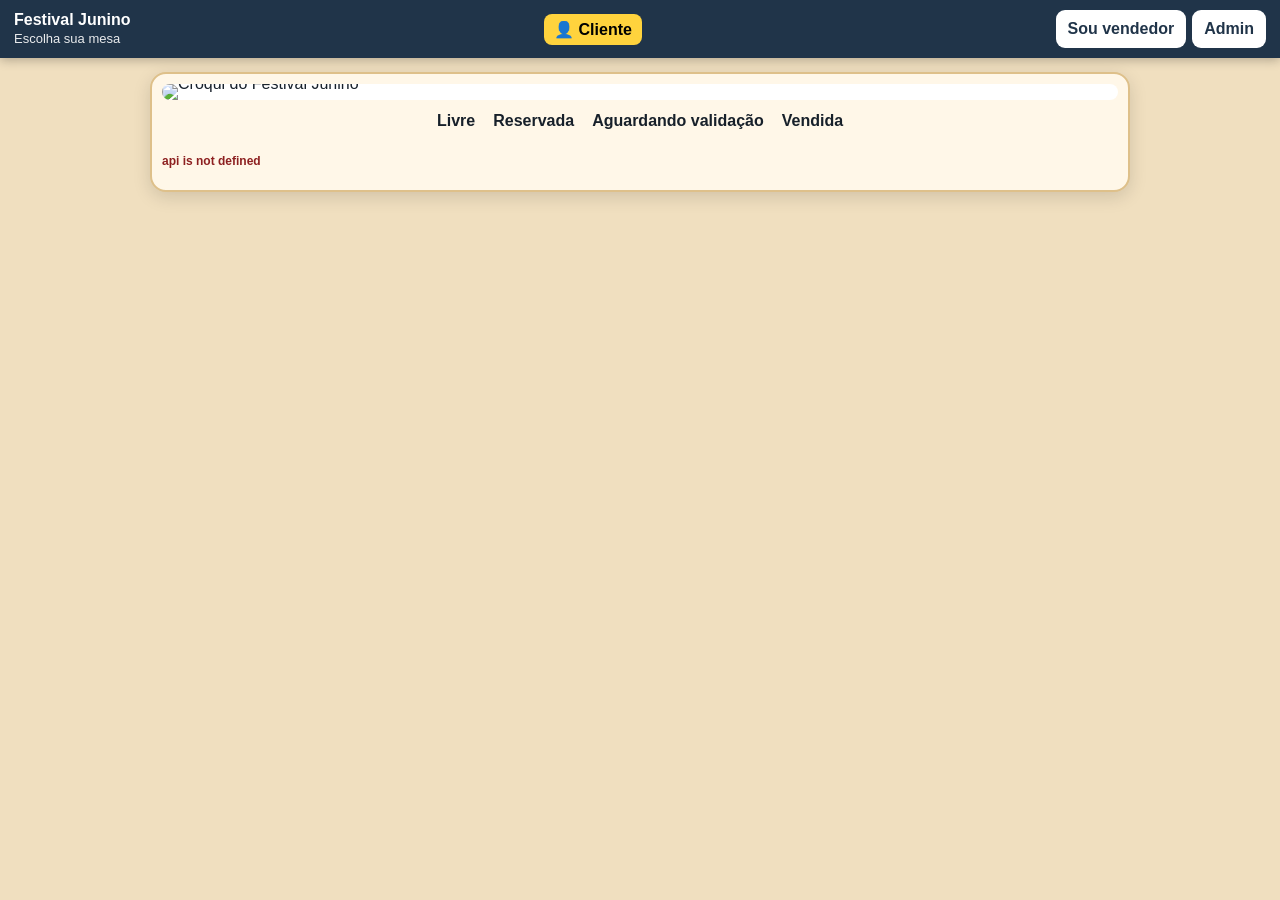
==== index.html @ 25671c70 "Add files via upload" ====
<!doctype html>
<html lang="pt-BR">
<head>
  <meta charset="utf-8" />
  <meta name="viewport" content="width=device-width, initial-scale=1" />
  <title>Festival Junino - Mesas</title>
  <link rel="stylesheet" href="style.css" />
</head>
<body>
  <div class="topbar">
    <div class="brand"><strong>Festival Junino</strong><span>Escolha sua mesa</span></div>
    <div id="modoAviso" class="modo-aviso">👤 Cliente</div>
    <div class="actions"><a class="btn-link" href="vendedor.html">Sou vendedor</a><a class="btn-link" href="admin.html">Admin</a></div>
  </div>

  <main class="app full">
    <section class="mapa-card">
      <div class="mapa-wrap">
        <img src="assets/croqui.png" alt="Croqui do Festival Junino" id="croquiImg" />
        <div id="overlayMesas"></div>
        <div id="overlayInfo">
          <div id="txtValor" class="info-img valor"></div>
          <div id="txtData" class="info-img data"></div>
          <div id="txtHorario" class="info-img horario"></div>
          <div id="txtLocal" class="info-img local"></div>
          <div id="txtAtualizacao" class="info-img atualizacao"></div>
          <div id="txtVendedores" class="vendedores-img"></div>
        </div>
      </div>
      <div class="legenda">
        <span><i class="dot livre"></i> Livre</span>
        <span><i class="dot reservada"></i> Reservada</span>
        <span><i class="dot pendente"></i> Aguardando validação</span>
        <span><i class="dot vendida"></i> Vendida</span>
      </div>
      <p id="clienteAviso" class="aviso"></p>
    </section>
  </main>

  <dialog id="modalMesa">
    <form method="dialog" class="modal">
      <h2 id="tituloMesa">Mesa</h2>
      <label>Nome do comprador<input id="mesaComprador" placeholder="Nome completo" /></label>
      <label>Número de telefone<input id="mesaContato" placeholder="DDD + número" /></label>
      <label>Vendedor responsável<select id="mesaVendedor"></select></label>
      <label>Pagamento<select id="mesaPagamento"><option value="">Selecione</option><option value="Pix">Pix</option><option value="Transferência">Transferência</option></select></label>
      <label>Comprovante de pagamento<input id="mesaComprovante" type="file" accept="image/*,.pdf" /></label>
      <p id="nomeComprovante" class="hint"></p>
      <div id="tempoReserva" class="tempo-reserva"></div>
      <div id="msgVendedorBox" class="msg-vendedor-box"></div>
      <div class="modal-actions"><button id="salvarMesa" value="cancel" class="primary">Enviar compra</button><button id="cancelarMesa" value="cancel">Cancelar</button></div>
      <p id="avisoMesa" class="aviso"></p>
    </form>
  </dialog>

  <script src="config.js"></script>
  <script src="api.js"></script>
  <script src="common.js"></script>
  <script src="cliente.js"></script>
</body>
</html>
---- style.css ----
:root { --livre:#25c05a; --reservada:#ffd33d; --vendida:#e5352f; --pendente:#ff9f1c; --dark:#203449; --paper:#fff7e8; --line:#dec08a; --muted:#5d4c36; }

* { box-sizing: border-box; }

body { margin:0; font-family:Arial, Helvetica, sans-serif; background:#f0dfbf; color:#17202a; }

.topbar {
  position:sticky;
  top:0;
  z-index:50;
  background:var(--dark);
  color:#fff;
  display:flex;
  justify-content:space-between;
  gap:12px;
  align-items:center;
  padding:10px 14px;
  box-shadow:0 2px 10px #0004;
}

.brand strong { display:block; }
.brand span { font-size:13px; opacity:.9; }

.actions { display:flex; gap:6px; flex-wrap:wrap; align-items:center; }

button, .btn-link {
  border:0;
  border-radius:9px;
  padding:10px 12px;
  font-weight:800;
  cursor:pointer;
  background:#fff;
  color:var(--dark);
  text-decoration:none;
  display:inline-flex;
  align-items:center;
  justify-content:center;
  gap:6px;
}

button.primary { background:#1d7d43; color:white; }
button.danger { background:#8d2020; color:white; }

button:disabled { opacity:.55; cursor:not-allowed; }

.modo-aviso {
  background:#ffd33d;
  color:#000;
  padding:6px 10px;
  border-radius:8px;
  font-weight:900;
}

.app {
  display:grid;
  grid-template-columns:minmax(320px, 900px) 340px;
  gap:16px;
  max-width:1280px;
  margin:0 auto;
  padding:14px;
}

.app.full {
  grid-template-columns:minmax(320px, 980px);
  justify-content:center;
}

.mapa-card, .box {
  background:var(--paper);
  border:2px solid var(--line);
  border-radius:16px;
  box-shadow:0 5px 18px #0002;
}

.mapa-card { padding:10px; }

.mapa-wrap {
  position:relative;
  width:100%;
  line-height:0;
  overflow:hidden;
  border-radius:12px;
  background:#fff;
}

#croquiImg { width:100%; display:block; }

/* 🔥 AQUI ESTÁ A CHAVE */
#overlayMesas {
  position:absolute;
  inset:0;
  z-index:4;
}

#overlayInfo {
  position:absolute;
  inset:0;
  z-index:6; /* acima das mesas */
  pointer-events:none;
}

.info-img {
  position:absolute;
  font-weight:900;
  color:var(--dark);
  font-size:clamp(10px, 1.45vw, 18px);
  text-shadow:1px 1px 2px #fff;
}

.info-img.valor { top:33.6%; left:78%; }
.info-img.data { top:39.2%; left:78%; }
.info-img.horario { top:45.3%; left:78%; }
.info-img.local { top:51%; left:78%; }
.info-img.atualizacao { top:67.8%; left:75.8%; font-size:clamp(8px,1vw,12px); }

/* MESAS */
.mesa-btn {
  position:absolute;
  width:4.8%;
  aspect-ratio:1;
  border-radius:50%;
  border:3px solid white;
  transform:translate(-50%, -50%);
  display:flex;
  align-items:center;
  justify-content:center;
  font-size:clamp(8px, 1.5vw, 14px);
  font-weight:900;
  box-shadow:0 2px 8px #0007;
  cursor:pointer;
  color:white;
}

.mesa-btn.livre { background:var(--livre); }
.mesa-btn.reservada { background:var(--reservada); color:#222; }
.mesa-btn.vendida { background:var(--vendida); }
.mesa-btn.pendente { background:var(--pendente); }

.legenda {
  display:flex;
  justify-content:center;
  gap:18px;
  flex-wrap:wrap;
  padding:12px;
  font-weight:800;
}

/* 🔥 VENDEDORES FUNCIONANDO */
.vendedores-img {
  position:absolute;
  top:76%;
  left:73%;
  width:22%;
  z-index:7; /* acima de tudo */
  display:flex;
  flex-direction:column;
  gap:5px;
  pointer-events:none;
}

.vendedores-img a {
  display:flex;
  align-items:center;
  justify-content:center;
  background:#25D366;
  border-radius:999px;
  padding:6px 10px;
  min-height:30px;
  color:white;
  font-weight:700;
  font-size:clamp(9px, 1vw, 13px);
  text-decoration:none;
  text-align:center;
  box-shadow:0 2px 6px rgba(0,0,0,.3);

  pointer-events:auto;
  cursor:pointer;
}

.vendedores-img a:hover {
  background:#1ebe5d;
  transform:scale(1.03);
}

/* RESPONSIVO */
@media (max-width:600px) {
  .vendedores-img {
    top:75%;
    left:71%;
    width:25%;
  }

  .vendedores-img a {
    padding:5px;
    min-height:24px;
  }
}

/* CORREÇÃO DO PAINEL ADMIN */
.painel {
  display: flex;
  flex-direction: column;
  gap: 14px;
}

.box {
  padding: 14px;
}

.box h2,
.box h3 {
  color: var(--dark);
  margin: 0 0 12px;
}

.admin-tools button {
  width: 100%;
  margin-bottom: 6px;
}

.destaque {
  border: 2px solid var(--dark);
  background: #fffdf5;
}

label {
  font-weight: 800;
  display: block;
  margin: 10px 0 6px;
}

input,
select,
textarea {
  width: 100%;
  padding: 10px;
  border: 1px solid #b99d70;
  border-radius: 8px;
  font-size: 15px;
  background: white;
}

.check-admin {
  display: flex;
  gap: 8px;
  align-items: center;
  background: #fff;
  border: 1px dashed #b99d70;
  border-radius: 8px;
  padding: 8px;
}

.check-admin input {
  width: auto;
}

.linha-add {
  display: grid;
  grid-template-columns: 1fr 1fr 80px 45px;
  gap: 6px;
  align-items: end;
}

.vendedor,
.registro {
  display: grid;
  grid-template-columns: 1fr auto auto;
  gap: 6px;
  align-items: center;
  border-bottom: 1px dashed #c7a778;
  padding: 8px 0;
}

.resumo-linha {
  display: flex;
  justify-content: space-between;
  border-bottom: 1px dashed #c7a778;
  padding: 6px 0;
}

.hint,
.aviso {
  font-size: 12px;
  color: var(--muted);
}

.aviso {
  color: #8d2020;
  font-weight: 800;
}
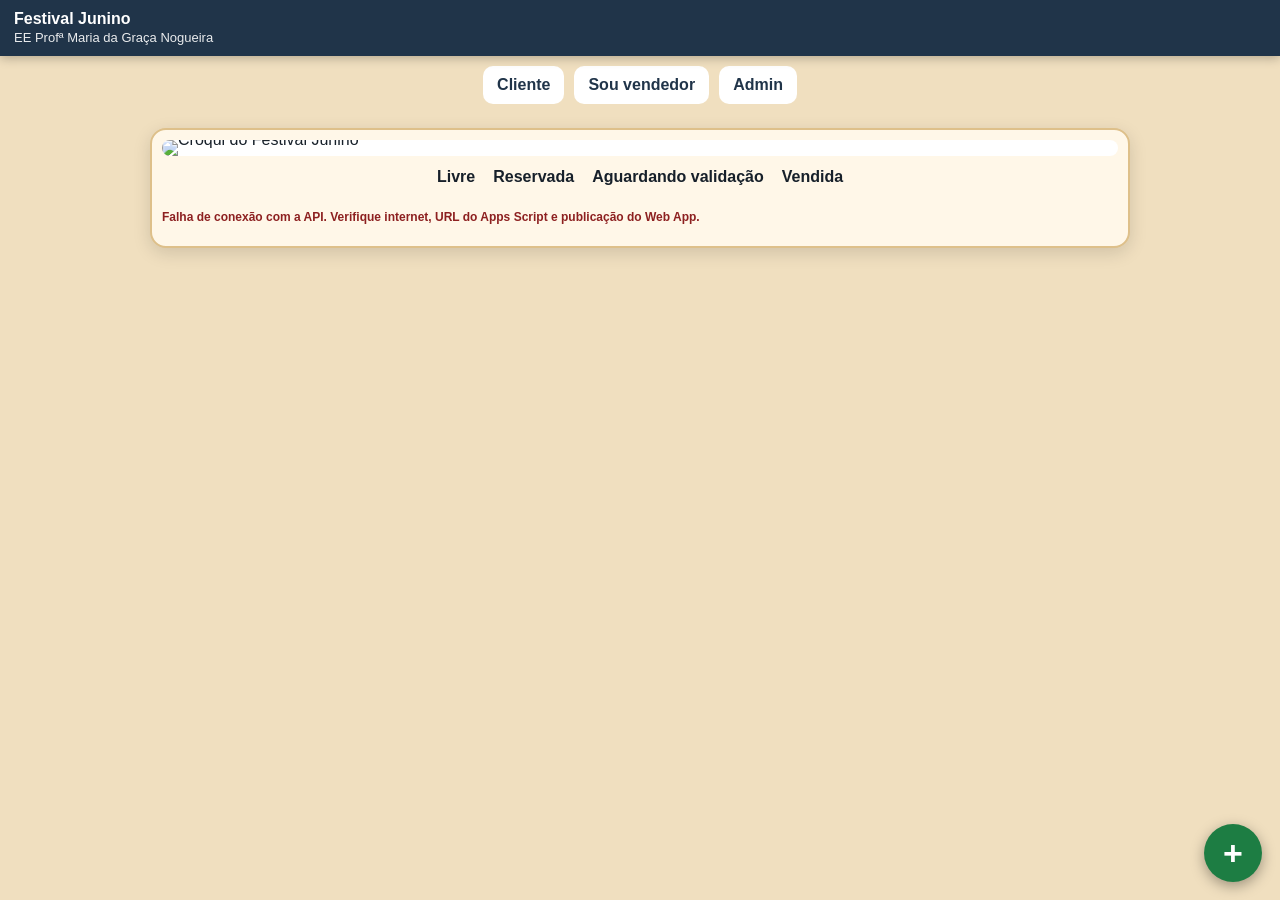
==== commit 2a36efec: "Add files via upload" ====
--- a/index.html
+++ b/index.html
@@ -7,11 +7,18 @@
   <link rel="stylesheet" href="style.css" />
 </head>
 <body>
-  <div class="topbar">
-    <div class="brand"><strong>Festival Junino</strong><span>Escolha sua mesa</span></div>
-    <div id="modoAviso" class="modo-aviso">👤 Cliente</div>
-    <div class="actions"><a class="btn-link" href="vendedor.html">Sou vendedor</a><a class="btn-link" href="admin.html">Admin</a></div>
+<div class="topbar">
+  <div class="brand">
+    <strong>Festival Junino</strong>
+    <span>EE Profª Maria da Graça Nogueira</span>
   </div>
+</div>
+
+<div class="menu-acesso">
+  <a class="btn-link primary" href="index.html">Cliente</a>
+  <a class="btn-link" href="vendedor.html">Sou vendedor</a>
+  <a class="btn-link" href="admin.html">Admin</a>
+</div>
 
   <main class="app full">
     <section class="mapa-card">
@@ -57,5 +64,17 @@
   <script src="api.js"></script>
   <script src="common.js"></script>
   <script src="cliente.js"></script>
+
+<div class="fab-menu">
+
+  <button id="fabBtn" class="fab-main">+</button>
+
+  <div id="fabOptions" class="fab-options">
+    <a href="index.html">👤 Cliente</a>
+    <a href="vendedor.html">🧑‍💼 Vendedor</a>
+    <a href="admin.html">🔐 Admin</a>
+  </div>
+
+</div>
 </body>
 </html>
--- a/style.css
+++ b/style.css
@@ -184,16 +184,64 @@
 
 /* RESPONSIVO */
 @media (max-width:600px) {
+
+  /* TOPO */
+  .topbar {
+    flex-direction: column;
+    align-items: stretch;
+    gap: 8px;
+    padding: 10px;
+  }
+
+  .brand {
+    text-align: center;
+  }
+
+  .actions {
+    width: 100%;
+    display: grid;
+    grid-template-columns: 1fr 1fr;
+    gap: 6px;
+  }
+
+  .actions a,
+  .actions button {
+    width: 100%;
+    font-size: 14px;
+    padding: 8px;
+  }
+
+  .modo-aviso {
+    text-align: center;
+    width: 100%;
+  }
+
+  /* MAPA */
+  .app {
+    padding: 6px;
+  }
+
+  .mesa-btn {
+    width: 6%;
+    border-width: 2px;
+  }
+
+  .info-img {
+    font-size: clamp(8px, 1.8vw, 12px);
+  }
+
+  /* VENDEDORES */
   .vendedores-img {
-    top:75%;
-    left:71%;
-    width:25%;
+    top: 75%;
+    left: 70%;
+    width: 28%;
   }
 
   .vendedores-img a {
-    padding:5px;
-    min-height:24px;
-  }
+    font-size: 10px;
+    padding: 6px;
+  }
+
 }
 
 /* CORREÇÃO DO PAINEL ADMIN */
@@ -287,4 +335,121 @@
 .aviso {
   color: #8d2020;
   font-weight: 800;
+}
+
+.hidden {
+  display: none !important;
+}
+
+/* MENU NOVO */
+.menu-acesso {
+  display: flex;
+  justify-content: center;
+  gap: 10px;
+  padding: 10px;
+  background: #f0dfbf;
+}
+
+.menu-acesso a {
+  padding: 10px 14px;
+  border-radius: 10px;
+  font-weight: 800;
+}
+
+/* MOBILE */
+@media (max-width:600px) {
+  .menu-acesso {
+    flex-direction: column;
+    align-items: stretch;
+    padding: 8px;
+  }
+
+  .menu-acesso a {
+    width: 100%;
+    text-align: center;
+  }
+}
+
+/* FAB MENU */
+.fab-menu {
+  position: fixed;
+  bottom: 20px;
+  right: 20px;
+  z-index: 100;
+}
+
+.fab-main {
+  width: 60px;
+  height: 60px;
+  border-radius: 50%;
+  background: #1d7d43;
+  color: white;
+  font-size: 28px;
+  border: none;
+  cursor: pointer;
+  box-shadow: 0 4px 12px rgba(0,0,0,0.4);
+}
+
+.fab-options {
+  display: none;
+  flex-direction: column;
+  gap: 8px;
+  margin-bottom: 10px;
+}
+
+.fab-options a {
+  background: white;
+  padding: 10px 12px;
+  border-radius: 10px;
+  text-decoration: none;
+  color: #203449;
+  font-weight: 800;
+  box-shadow: 0 2px 8px rgba(0,0,0,0.3);
+}
+
+.fab-options.show {
+  display: flex;
+}
+
+.fab-menu {
+  position: fixed;
+  right: 18px;
+  bottom: 18px;
+  z-index: 9999;
+  display: flex;
+  flex-direction: column;
+  align-items: flex-end;
+  gap: 10px;
+}
+
+.fab-main {
+  width: 58px;
+  height: 58px;
+  border-radius: 50%;
+  background: #1d7d43;
+  color: white;
+  font-size: 34px;
+  line-height: 1;
+  box-shadow: 0 4px 14px rgba(0,0,0,.35);
+}
+
+.fab-options {
+  display: none;
+  flex-direction: column;
+  gap: 8px;
+}
+
+.fab-options.show {
+  display: flex;
+}
+
+.fab-options a {
+  background: white;
+  color: #203449;
+  text-decoration: none;
+  font-weight: 900;
+  padding: 10px 14px;
+  border-radius: 12px;
+  box-shadow: 0 3px 10px rgba(0,0,0,.25);
+  white-space: nowrap;
 }
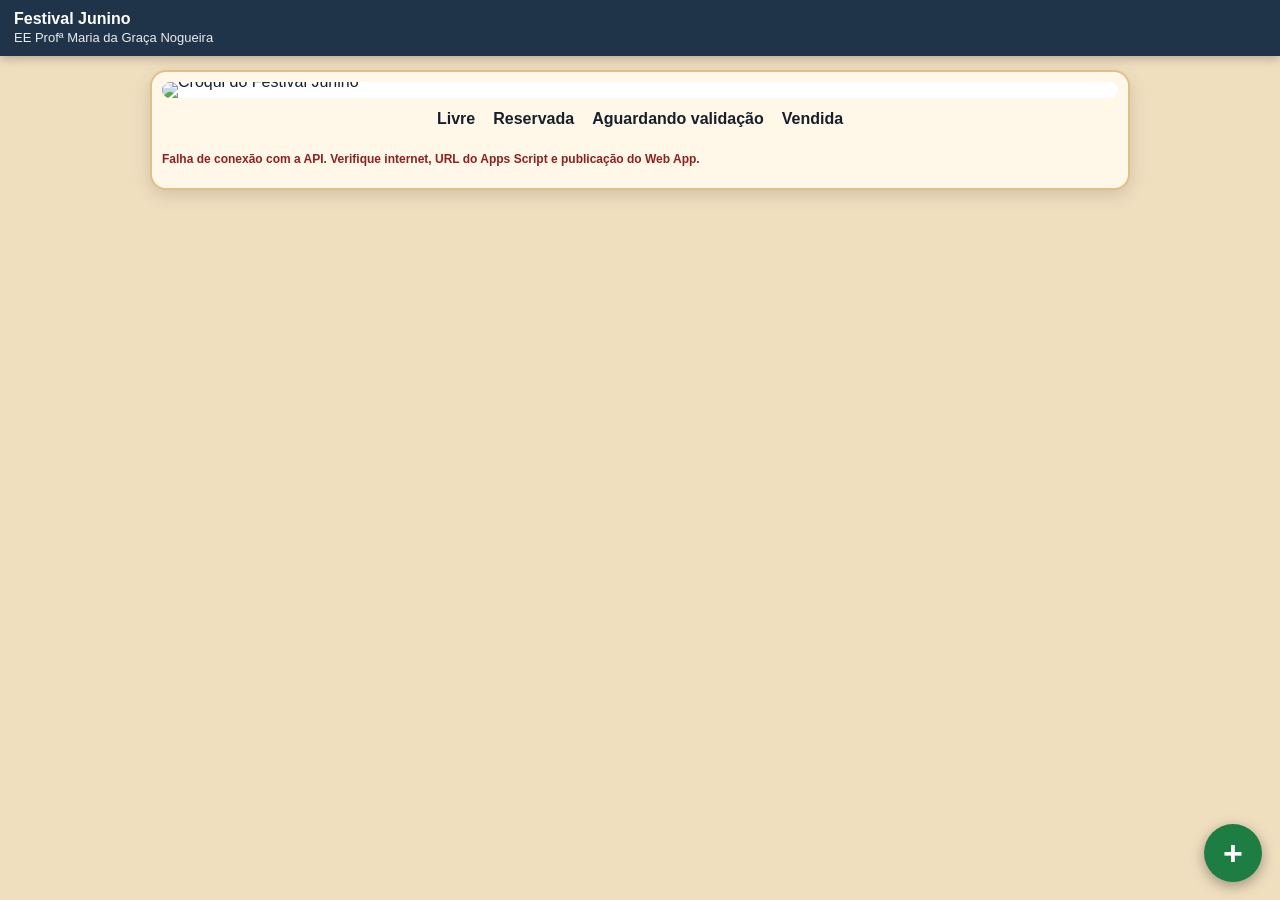
==== commit 1fc8d2c4: "Add files via upload" ====
--- a/index.html
+++ b/index.html
@@ -6,25 +6,22 @@
   <title>Festival Junino - Mesas</title>
   <link rel="stylesheet" href="style.css" />
 </head>
+
 <body>
-<div class="topbar">
-  <div class="brand">
-    <strong>Festival Junino</strong>
-    <span>EE Profª Maria da Graça Nogueira</span>
+  <div class="topbar">
+    <div class="brand">
+      <strong>Festival Junino</strong>
+      <span>EE Profª Maria da Graça Nogueira</span>
+    </div>
   </div>
-</div>
-
-<div class="menu-acesso">
-  <a class="btn-link primary" href="index.html">Cliente</a>
-  <a class="btn-link" href="vendedor.html">Sou vendedor</a>
-  <a class="btn-link" href="admin.html">Admin</a>
-</div>
 
   <main class="app full">
     <section class="mapa-card">
       <div class="mapa-wrap">
         <img src="assets/croqui.png" alt="Croqui do Festival Junino" id="croquiImg" />
+
         <div id="overlayMesas"></div>
+
         <div id="overlayInfo">
           <div id="txtValor" class="info-img valor"></div>
           <div id="txtData" class="info-img data"></div>
@@ -34,12 +31,14 @@
           <div id="txtVendedores" class="vendedores-img"></div>
         </div>
       </div>
+
       <div class="legenda">
         <span><i class="dot livre"></i> Livre</span>
         <span><i class="dot reservada"></i> Reservada</span>
         <span><i class="dot pendente"></i> Aguardando validação</span>
         <span><i class="dot vendida"></i> Vendida</span>
       </div>
+
       <p id="clienteAviso" class="aviso"></p>
     </section>
   </main>
@@ -47,34 +46,57 @@
   <dialog id="modalMesa">
     <form method="dialog" class="modal">
       <h2 id="tituloMesa">Mesa</h2>
-      <label>Nome do comprador<input id="mesaComprador" placeholder="Nome completo" /></label>
-      <label>Número de telefone<input id="mesaContato" placeholder="DDD + número" /></label>
-      <label>Vendedor responsável<select id="mesaVendedor"></select></label>
-      <label>Pagamento<select id="mesaPagamento"><option value="">Selecione</option><option value="Pix">Pix</option><option value="Transferência">Transferência</option></select></label>
-      <label>Comprovante de pagamento<input id="mesaComprovante" type="file" accept="image/*,.pdf" /></label>
+
+      <label>Nome do comprador
+        <input id="mesaComprador" placeholder="Nome completo" />
+      </label>
+
+      <label>Número de telefone
+        <input id="mesaContato" placeholder="DDD + número" />
+      </label>
+
+      <label>Vendedor responsável
+        <select id="mesaVendedor"></select>
+      </label>
+
+      <label>Pagamento
+        <select id="mesaPagamento">
+          <option value="">Selecione</option>
+          <option value="Pix">Pix</option>
+          <option value="Transferência">Transferência</option>
+        </select>
+      </label>
+
+      <label>Comprovante de pagamento
+        <input id="mesaComprovante" type="file" accept="image/*,.pdf" />
+      </label>
+
       <p id="nomeComprovante" class="hint"></p>
       <div id="tempoReserva" class="tempo-reserva"></div>
       <div id="msgVendedorBox" class="msg-vendedor-box"></div>
-      <div class="modal-actions"><button id="salvarMesa" value="cancel" class="primary">Enviar compra</button><button id="cancelarMesa" value="cancel">Cancelar</button></div>
+
+      <div class="modal-actions">
+        <button id="salvarMesa" value="cancel" class="primary">Enviar compra</button>
+        <button id="cancelarMesa" value="cancel">Cancelar</button>
+      </div>
+
       <p id="avisoMesa" class="aviso"></p>
     </form>
   </dialog>
+
+  <div class="fab-menu">
+    <div id="fabOptions" class="fab-options">
+      <a href="index.html">👤 Cliente</a>
+      <a href="vendedor.html">🧑‍💼 Vendedor</a>
+      <a href="admin.html">🔐 Admin</a>
+    </div>
+
+    <button id="fabBtn" class="fab-main" type="button">+</button>
+  </div>
 
   <script src="config.js"></script>
   <script src="api.js"></script>
   <script src="common.js"></script>
   <script src="cliente.js"></script>
-
-<div class="fab-menu">
-
-  <button id="fabBtn" class="fab-main">+</button>
-
-  <div id="fabOptions" class="fab-options">
-    <a href="index.html">👤 Cliente</a>
-    <a href="vendedor.html">🧑‍💼 Vendedor</a>
-    <a href="admin.html">🔐 Admin</a>
-  </div>
-
-</div>
 </body>
-</html>
+</html>
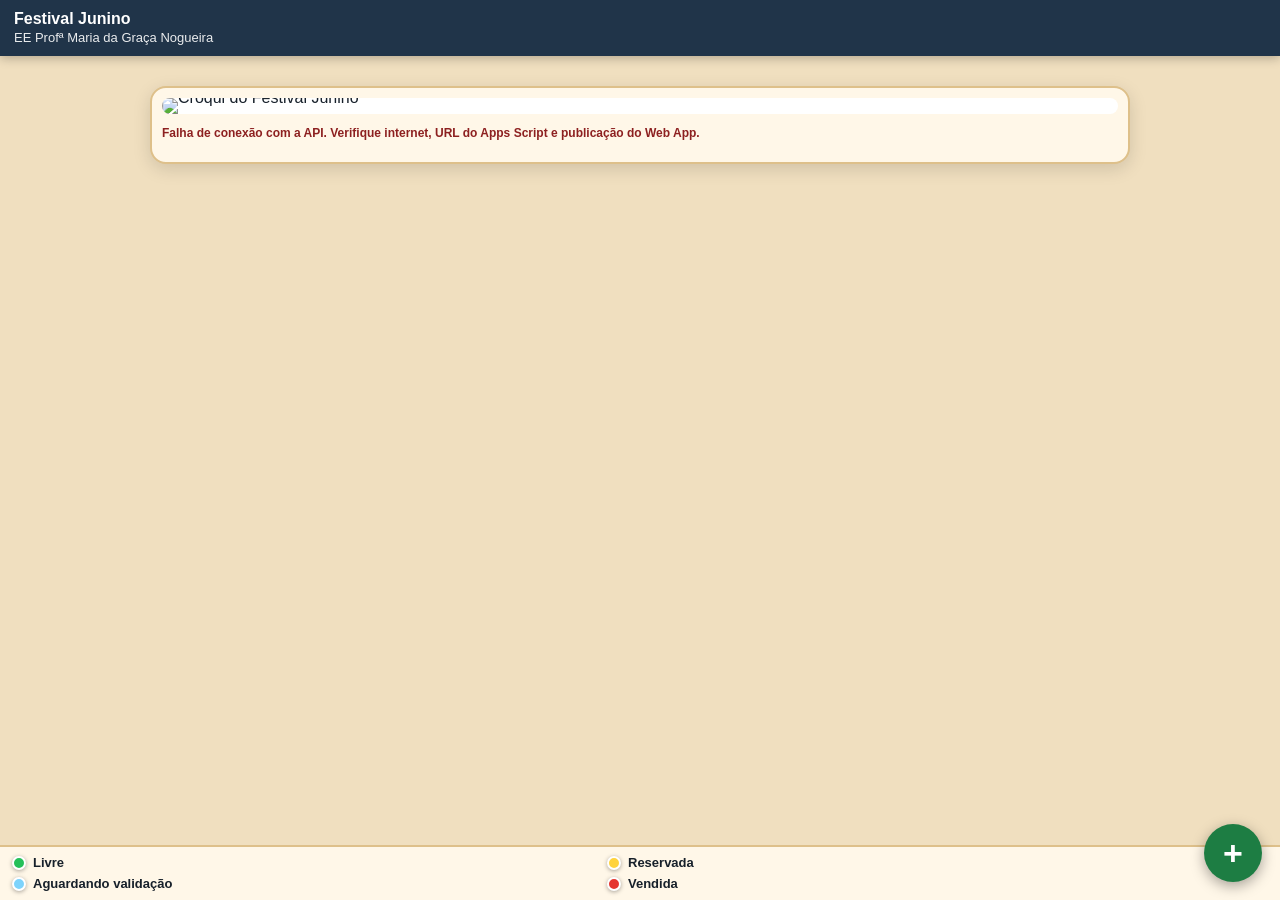
==== commit 818e1fc6: "Add files via upload" ====
--- a/index.html
+++ b/index.html
@@ -16,7 +16,13 @@
   </div>
 
   <main class="app full">
-    <section class="mapa-card">
+   <section class="mapa-card">
+
+
+
+  <div class="mapa-wrap">
+    ...
+  </div>
       <div class="mapa-wrap">
         <img src="assets/croqui.png" alt="Croqui do Festival Junino" id="croquiImg" />
 
@@ -91,7 +97,7 @@
       <a href="admin.html">🔐 Admin</a>
     </div>
 
-    <button id="fabBtn" class="fab-main" type="button">+</button>
+    <button id="fabBtn" class="fab-main" type="button" aria-label="Abrir menu">+</button>
   </div>
 
   <script src="config.js"></script>
--- a/style.css
+++ b/style.css
@@ -85,7 +85,6 @@
 
 #croquiImg { width:100%; display:block; }
 
-/* 🔥 AQUI ESTÁ A CHAVE */
 #overlayMesas {
   position:absolute;
   inset:0;
@@ -95,7 +94,7 @@
 #overlayInfo {
   position:absolute;
   inset:0;
-  z-index:6; /* acima das mesas */
+  z-index:6;
   pointer-events:none;
 }
 
@@ -113,68 +112,107 @@
 .info-img.local { top:51%; left:78%; }
 .info-img.atualizacao { top:67.8%; left:75.8%; font-size:clamp(8px,1vw,12px); }
 
-/* MESAS */
+/* MESAS RESPONSIVAS */
 .mesa-btn {
   position:absolute;
   width:4.8%;
-  aspect-ratio:1;
+  aspect-ratio:1 / 1;
+  min-width:14px;
+  min-height:14px;
   border-radius:50%;
-  border:3px solid white;
+  border:clamp(1px, .35vw, 3px) solid white;
   transform:translate(-50%, -50%);
   display:flex;
   align-items:center;
   justify-content:center;
-  font-size:clamp(8px, 1.5vw, 14px);
+  font-size:clamp(7px, 1.35vw, 14px);
   font-weight:900;
   box-shadow:0 2px 8px #0007;
   cursor:pointer;
   color:white;
+  padding:0;
 }
 
 .mesa-btn.livre { background:var(--livre); }
 .mesa-btn.reservada { background:var(--reservada); color:#222; }
 .mesa-btn.vendida { background:var(--vendida); }
-.mesa-btn.pendente { background:var(--pendente); }
-
+.mesa-btn.pendente { background:#7dd3fc; color:#07304a; }
+
+/* LEGENDA COMPACTA */
 .legenda {
-  display:flex;
-  justify-content:center;
-  gap:18px;
-  flex-wrap:wrap;
-  padding:12px;
-  font-weight:800;
-}
-
-/* 🔥 VENDEDORES FUNCIONANDO */
+  display: flex;
+  flex-wrap: wrap;
+  justify-content: center;
+  gap: 6px 12px;
+
+  padding: 6px 8px;
+  margin-top: 4px;
+
+  font-size: 13px;
+  font-weight: 800;
+}
+
+.legenda span {
+  display: flex;
+  align-items: center;
+  gap: 5px;
+}
+
+/* bolinhas menores */
+.dot {
+  width: 10px;
+  height: 10px;
+  min-width: 10px;
+  min-height: 10px;
+
+  border-radius: 50%;
+  border: 1.5px solid #fff;
+  box-shadow: 0 1px 3px rgba(0,0,0,.3);
+}
+
 .vendedores-img {
   position:absolute;
   top:76%;
   left:73%;
   width:22%;
-  z-index:7; /* acima de tudo */
+  z-index:7;
   display:flex;
   flex-direction:column;
-  gap:5px;
+  gap:3px;
   pointer-events:none;
 }
 
 .vendedores-img a {
+  width:100%;
   display:flex;
   align-items:center;
   justify-content:center;
+
   background:#25D366;
   border-radius:999px;
-  padding:6px 10px;
-  min-height:30px;
+
+  padding:4px 5px;
+  min-height:auto;
+
   color:white;
-  font-weight:700;
-  font-size:clamp(9px, 1vw, 13px);
+  font-weight:800;
+
+  font-size:clamp(6px, 1vw, 11px);
+  line-height:1.1;
+
   text-decoration:none;
   text-align:center;
+
   box-shadow:0 2px 6px rgba(0,0,0,.3);
 
   pointer-events:auto;
   cursor:pointer;
+
+  white-space:nowrap;
+  overflow:hidden;
+  text-overflow:ellipsis;
+
+  transition:0.2s;
 }
 
 .vendedores-img a:hover {
@@ -182,10 +220,7 @@
   transform:scale(1.03);
 }
 
-/* RESPONSIVO */
 @media (max-width:600px) {
-
-  /* TOPO */
   .topbar {
     flex-direction: column;
     align-items: stretch;
@@ -216,35 +251,38 @@
     width: 100%;
   }
 
-  /* MAPA */
   .app {
-    padding: 6px;
+    padding: 4px;
+  }
+
+  .mapa-card {
+    padding: 4px;
   }
 
   .mesa-btn {
-    width: 6%;
-    border-width: 2px;
+    width: 5.2%;
+    font-size: clamp(6px, 1.9vw, 11px);
+    border-width: 1.5px;
   }
 
   .info-img {
     font-size: clamp(8px, 1.8vw, 12px);
   }
 
-  /* VENDEDORES */
-  .vendedores-img {
-    top: 75%;
-    left: 70%;
-    width: 28%;
-  }
-
-  .vendedores-img a {
-    font-size: 10px;
-    padding: 6px;
-  }
-
-}
-
-/* CORREÇÃO DO PAINEL ADMIN */
+.vendedores-img {
+  top:76%;
+  left:72%;
+  width:24%;
+  gap:2px;
+}
+
+.vendedores-img a {
+  font-size:clamp(5px, 1.45vw, 8px);
+  padding:3px 3px;
+  line-height:1;
+}
+}
+
 .painel {
   display: flex;
   flex-direction: column;
@@ -341,7 +379,6 @@
   display: none !important;
 }
 
-/* MENU NOVO */
 .menu-acesso {
   display: flex;
   justify-content: center;
@@ -356,7 +393,6 @@
   font-weight: 800;
 }
 
-/* MOBILE */
 @media (max-width:600px) {
   .menu-acesso {
     flex-direction: column;
@@ -370,47 +406,7 @@
   }
 }
 
-/* FAB MENU */
-.fab-menu {
-  position: fixed;
-  bottom: 20px;
-  right: 20px;
-  z-index: 100;
-}
-
-.fab-main {
-  width: 60px;
-  height: 60px;
-  border-radius: 50%;
-  background: #1d7d43;
-  color: white;
-  font-size: 28px;
-  border: none;
-  cursor: pointer;
-  box-shadow: 0 4px 12px rgba(0,0,0,0.4);
-}
-
-.fab-options {
-  display: none;
-  flex-direction: column;
-  gap: 8px;
-  margin-bottom: 10px;
-}
-
-.fab-options a {
-  background: white;
-  padding: 10px 12px;
-  border-radius: 10px;
-  text-decoration: none;
-  color: #203449;
-  font-weight: 800;
-  box-shadow: 0 2px 8px rgba(0,0,0,0.3);
-}
-
-.fab-options.show {
-  display: flex;
-}
-
+/* FAB MENU CORRIGIDO */
 .fab-menu {
   position: fixed;
   right: 18px;
@@ -419,7 +415,6 @@
   display: flex;
   flex-direction: column;
   align-items: flex-end;
-  gap: 10px;
 }
 
 .fab-main {
@@ -427,24 +422,39 @@
   height: 58px;
   border-radius: 50%;
   background: #1d7d43;
-  color: white;
+  color: #fff;
   font-size: 34px;
   line-height: 1;
+  border: none;
+  cursor: pointer;
   box-shadow: 0 4px 14px rgba(0,0,0,.35);
+  transition: transform .25s ease, background .25s ease;
+}
+
+.fab-main.open {
+  transform: rotate(45deg);
+  background: #203449;
 }
 
 .fab-options {
-  display: none;
+  display: flex;
   flex-direction: column;
   gap: 8px;
+  margin-bottom: 10px;
+  opacity: 0;
+  transform: translateY(15px);
+  pointer-events: none;
+  transition: opacity .25s ease, transform .25s ease;
 }
 
 .fab-options.show {
-  display: flex;
+  opacity: 1;
+  transform: translateY(0);
+  pointer-events: auto;
 }
 
 .fab-options a {
-  background: white;
+  background: #fff;
   color: #203449;
   text-decoration: none;
   font-weight: 900;
@@ -452,4 +462,179 @@
   border-radius: 12px;
   box-shadow: 0 3px 10px rgba(0,0,0,.25);
   white-space: nowrap;
+}
+
+/* LEGENDA DAS MESAS */
+.legenda {
+  display: grid;
+  grid-template-columns: repeat(2, minmax(120px, 1fr));
+  gap: 8px 14px;
+  align-items: center;
+  justify-items: start;
+
+  padding: 12px 14px;
+  margin-top: 8px;
+
+  font-size: 15px;
+  font-weight: 900;
+  line-height: 1.2;
+}
+
+.legenda span {
+  display: flex;
+  align-items: center;
+  gap: 7px;
+  white-space: nowrap;
+}
+
+.dot {
+  width: 14px;
+  height: 14px;
+  min-width: 14px;
+  min-height: 14px;
+  display: inline-block;
+  border-radius: 50%;
+  border: 2px solid #fff;
+  box-shadow: 0 1px 4px rgba(0,0,0,.35);
+}
+
+.dot.livre {
+  background: var(--livre);
+}
+
+.dot.reservada {
+  background: var(--reservada);
+}
+
+.dot.pendente {
+  background: #7dd3fc; /* azul claro */
+}
+
+.dot.vendida {
+  background: var(--vendida);
+}
+
+/* Celular */
+@media (max-width: 600px) {
+.legenda {
+  font-size: 11px;
+  padding: 4px 6px;
+  gap: 5px 10px;
+}
+
+.dot {
+  width: 8px;
+  height: 8px;
+}
+}
+
+/* MAPA COM ZOOM SEM MEXER NAS BARRAS */
+.mapa-card {
+  overflow: auto;
+  max-height: calc(100vh - 150px);
+}
+
+/* controles de zoom */
+.zoom-controls {
+  position: sticky;
+  top: 0;
+  z-index: 30;
+
+  display: flex;
+  justify-content: center;
+  gap: 6px;
+
+  padding: 6px;
+  background: rgba(255, 247, 232, 0.92);
+  border-radius: 10px;
+}
+
+.zoom-controls button {
+  padding: 6px 10px;
+  border-radius: 8px;
+  font-weight: 900;
+  background: #203449;
+  color: white;
+}
+
+/* legenda fixa embaixo */
+.legenda {
+  position: fixed;
+  left: 0;
+  right: 0;
+  bottom: 0;
+  z-index: 9998;
+
+  background: #fff7e8;
+  border-top: 2px solid #dec08a;
+
+  display: grid;
+  grid-template-columns: repeat(2, 1fr);
+  gap: 6px 12px;
+
+  padding: 8px 90px 8px 12px;
+  margin: 0;
+
+  font-size: 13px;
+  font-weight: 900;
+}
+
+/* espaço para a legenda não cobrir o mapa */
+body {
+  padding-bottom: 70px;
+}
+
+/* topbar sempre fixa */
+.topbar {
+  position: sticky;
+  top: 0;
+  z-index: 9999;
+}
+/* BARRA SUPERIOR FIXA */
+.topbar {
+  position: fixed;
+  top: 0;
+  left: 0;
+  right: 0;
+  z-index: 9999;
+}
+
+/* ESPAÇO PARA TOPO E RODAPÉ */
+body {
+  padding-top: 72px;
+  padding-bottom: 72px;
+}
+
+/* MAPA COM ÁREA DE ZOOM */
+.mapa-card {
+  overflow: hidden;
+}
+
+/* O MAPA RECEBE PINÇA */
+.mapa-wrap {
+  touch-action: none;
+  transform-origin: 0 0;
+  will-change: transform;
+}
+
+/* LEGENDA FIXA EMBAIXO */
+.legenda {
+  position: fixed;
+  left: 0;
+  right: 0;
+  bottom: 0;
+  z-index: 9998;
+
+  background: #fff7e8;
+  border-top: 2px solid #dec08a;
+
+  display: grid;
+  grid-template-columns: repeat(2, 1fr);
+  gap: 6px 12px;
+
+  padding: 8px 90px 8px 12px;
+  margin: 0;
+
+  font-size: 13px;
+  font-weight: 900;
 }
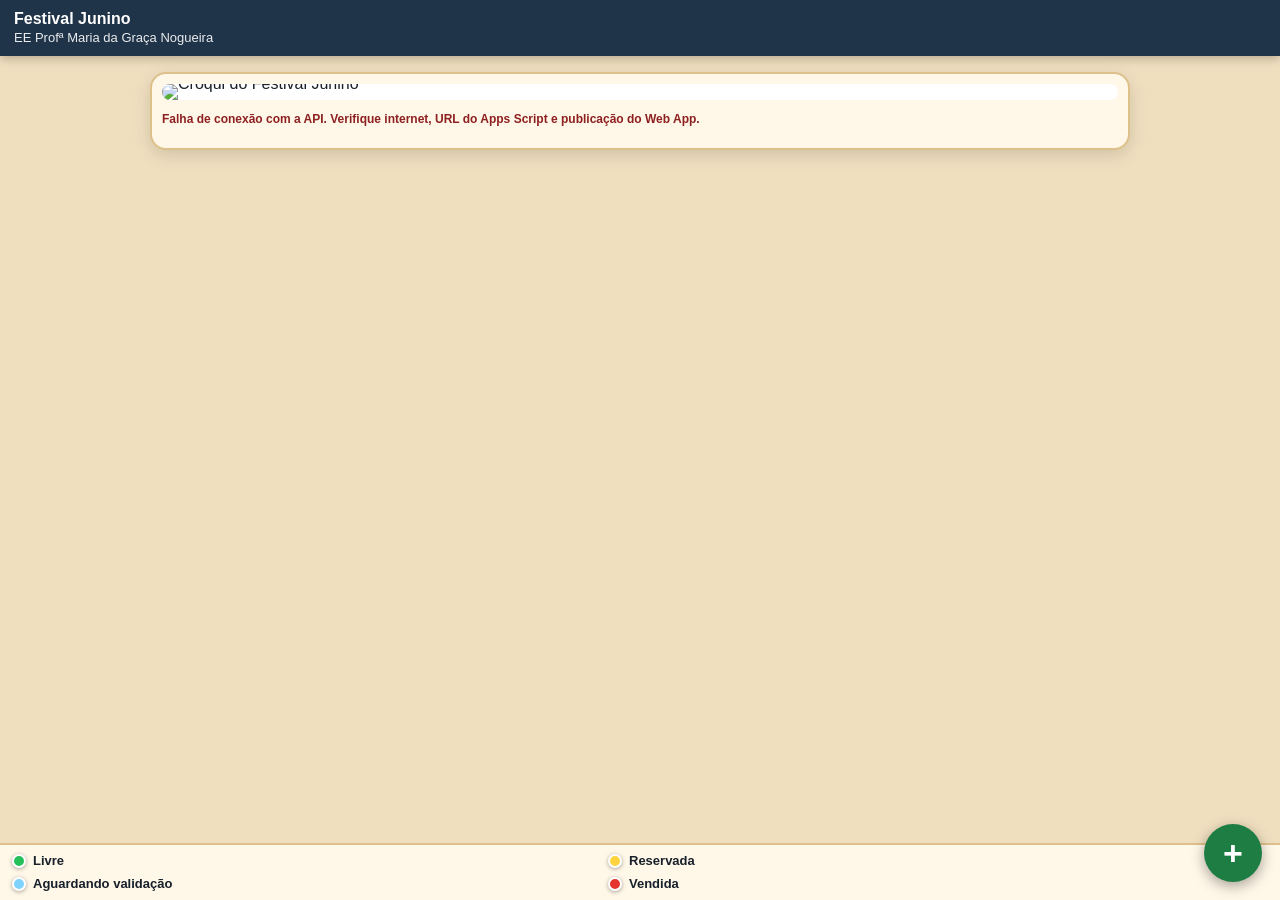
==== commit bdd8e356: "Add files via upload" ====
--- a/index.html
+++ b/index.html
@@ -16,13 +16,7 @@
   </div>
 
   <main class="app full">
-   <section class="mapa-card">
-
-
-
-  <div class="mapa-wrap">
-    ...
-  </div>
+    <section class="mapa-card">
       <div class="mapa-wrap">
         <img src="assets/croqui.png" alt="Croqui do Festival Junino" id="croquiImg" />
 
--- a/style.css
+++ b/style.css
@@ -2,12 +2,21 @@
 
 * { box-sizing: border-box; }
 
-body { margin:0; font-family:Arial, Helvetica, sans-serif; background:#f0dfbf; color:#17202a; }
+body {
+  margin:0;
+  font-family:Arial, Helvetica, sans-serif;
+  background:#f0dfbf;
+  color:#17202a;
+  padding-top:58px;
+  padding-bottom:68px;
+}
 
 .topbar {
-  position:sticky;
+  position:fixed;
   top:0;
-  z-index:50;
+  left:0;
+  right:0;
+  z-index:10000;
   background:var(--dark);
   color:#fff;
   display:flex;
@@ -40,7 +49,6 @@
 
 button.primary { background:#1d7d43; color:white; }
 button.danger { background:#8d2020; color:white; }
-
 button:disabled { opacity:.55; cursor:not-allowed; }
 
 .modo-aviso {
@@ -72,7 +80,10 @@
   box-shadow:0 5px 18px #0002;
 }
 
-.mapa-card { padding:10px; }
+.mapa-card {
+  padding:10px;
+  overflow:hidden;
+}
 
 .mapa-wrap {
   position:relative;
@@ -81,6 +92,11 @@
   overflow:hidden;
   border-radius:12px;
   background:#fff;
+
+  transform-origin:0 0;
+  will-change:transform;
+
+  touch-action: none; /* 👉 AGORA AQUI, não no card */
 }
 
 #croquiImg { width:100%; display:block; }
@@ -112,7 +128,6 @@
 .info-img.local { top:51%; left:78%; }
 .info-img.atualizacao { top:67.8%; left:75.8%; font-size:clamp(8px,1vw,12px); }
 
-/* MESAS RESPONSIVAS */
 .mesa-btn {
   position:absolute;
   width:4.8%;
@@ -138,37 +153,52 @@
 .mesa-btn.vendida { background:var(--vendida); }
 .mesa-btn.pendente { background:#7dd3fc; color:#07304a; }
 
-/* LEGENDA COMPACTA */
 .legenda {
-  display: flex;
-  flex-wrap: wrap;
-  justify-content: center;
-  gap: 6px 12px;
-
-  padding: 6px 8px;
-  margin-top: 4px;
-
-  font-size: 13px;
-  font-weight: 800;
+  position:fixed;
+  left:0;
+  right:0;
+  bottom:0;
+  z-index:9998;
+
+  background:#fff7e8;
+  border-top:2px solid #dec08a;
+
+  display:grid;
+  grid-template-columns:repeat(2, minmax(120px, 1fr));
+  gap:8px 14px;
+  align-items:center;
+  justify-items:start;
+
+  padding:8px 90px 8px 12px;
+  margin:0;
+
+  font-size:13px;
+  font-weight:900;
+  line-height:1.2;
 }
 
 .legenda span {
-  display: flex;
-  align-items: center;
-  gap: 5px;
-}
-
-/* bolinhas menores */
+  display:flex;
+  align-items:center;
+  gap:7px;
+  white-space:nowrap;
+}
+
 .dot {
-  width: 10px;
-  height: 10px;
-  min-width: 10px;
-  min-height: 10px;
-
-  border-radius: 50%;
-  border: 1.5px solid #fff;
-  box-shadow: 0 1px 3px rgba(0,0,0,.3);
-}
+  width:14px;
+  height:14px;
+  min-width:14px;
+  min-height:14px;
+  display:inline-block;
+  border-radius:50%;
+  border:2px solid #fff;
+  box-shadow:0 1px 4px rgba(0,0,0,.35);
+}
+
+.dot.livre { background:var(--livre); }
+.dot.reservada { background:var(--reservada); }
+.dot.pendente { background:#7dd3fc; }
+.dot.vendida { background:var(--vendida); }
 
 .vendedores-img {
   position:absolute;
@@ -187,31 +217,22 @@
   display:flex;
   align-items:center;
   justify-content:center;
-
   background:#25D366;
   border-radius:999px;
-
   padding:4px 5px;
   min-height:auto;
-
   color:white;
   font-weight:800;
-
   font-size:clamp(6px, 1vw, 11px);
   line-height:1.1;
-
   text-decoration:none;
   text-align:center;
-
   box-shadow:0 2px 6px rgba(0,0,0,.3);
-
   pointer-events:auto;
   cursor:pointer;
-
   white-space:nowrap;
   overflow:hidden;
   text-overflow:ellipsis;
-
   transition:0.2s;
 }
 
@@ -220,421 +241,299 @@
   transform:scale(1.03);
 }
 
-@media (max-width:600px) {
-  .topbar {
-    flex-direction: column;
-    align-items: stretch;
-    gap: 8px;
-    padding: 10px;
-  }
-
-  .brand {
-    text-align: center;
-  }
-
-  .actions {
-    width: 100%;
-    display: grid;
-    grid-template-columns: 1fr 1fr;
-    gap: 6px;
-  }
-
-  .actions a,
-  .actions button {
-    width: 100%;
-    font-size: 14px;
-    padding: 8px;
-  }
-
-  .modo-aviso {
-    text-align: center;
-    width: 100%;
-  }
-
-  .app {
-    padding: 4px;
-  }
-
-  .mapa-card {
-    padding: 4px;
-  }
-
-  .mesa-btn {
-    width: 5.2%;
-    font-size: clamp(6px, 1.9vw, 11px);
-    border-width: 1.5px;
-  }
-
-  .info-img {
-    font-size: clamp(8px, 1.8vw, 12px);
-  }
-
-.vendedores-img {
-  top:76%;
-  left:72%;
-  width:24%;
-  gap:2px;
-}
-
-.vendedores-img a {
-  font-size:clamp(5px, 1.45vw, 8px);
-  padding:3px 3px;
-  line-height:1;
-}
-}
-
 .painel {
-  display: flex;
-  flex-direction: column;
-  gap: 14px;
-}
-
-.box {
-  padding: 14px;
-}
+  display:flex;
+  flex-direction:column;
+  gap:14px;
+}
+
+.box { padding:14px; }
 
 .box h2,
 .box h3 {
-  color: var(--dark);
-  margin: 0 0 12px;
+  color:var(--dark);
+  margin:0 0 12px;
 }
 
 .admin-tools button {
-  width: 100%;
-  margin-bottom: 6px;
+  width:100%;
+  margin-bottom:6px;
 }
 
 .destaque {
-  border: 2px solid var(--dark);
-  background: #fffdf5;
+  border:2px solid var(--dark);
+  background:#fffdf5;
 }
 
 label {
-  font-weight: 800;
-  display: block;
-  margin: 10px 0 6px;
+  font-weight:800;
+  display:block;
+  margin:10px 0 6px;
 }
 
 input,
 select,
 textarea {
-  width: 100%;
-  padding: 10px;
-  border: 1px solid #b99d70;
-  border-radius: 8px;
-  font-size: 15px;
-  background: white;
+  width:100%;
+  padding:10px;
+  border:1px solid #b99d70;
+  border-radius:8px;
+  font-size:15px;
+  background:white;
 }
 
 .check-admin {
-  display: flex;
-  gap: 8px;
-  align-items: center;
-  background: #fff;
-  border: 1px dashed #b99d70;
-  border-radius: 8px;
-  padding: 8px;
-}
-
-.check-admin input {
-  width: auto;
-}
+  display:flex;
+  gap:8px;
+  align-items:center;
+  background:#fff;
+  border:1px dashed #b99d70;
+  border-radius:8px;
+  padding:8px;
+}
+
+.check-admin input { width:auto; }
 
 .linha-add {
-  display: grid;
-  grid-template-columns: 1fr 1fr 80px 45px;
-  gap: 6px;
-  align-items: end;
+  display:grid;
+  grid-template-columns:1fr 1fr 80px 45px;
+  gap:6px;
+  align-items:end;
 }
 
 .vendedor,
 .registro {
-  display: grid;
-  grid-template-columns: 1fr auto auto;
-  gap: 6px;
-  align-items: center;
-  border-bottom: 1px dashed #c7a778;
-  padding: 8px 0;
+  display:grid;
+  grid-template-columns:1fr auto auto;
+  gap:6px;
+  align-items:center;
+  border-bottom:1px dashed #c7a778;
+  padding:8px 0;
 }
 
 .resumo-linha {
-  display: flex;
-  justify-content: space-between;
-  border-bottom: 1px dashed #c7a778;
-  padding: 6px 0;
+  display:flex;
+  justify-content:space-between;
+  border-bottom:1px dashed #c7a778;
+  padding:6px 0;
 }
 
 .hint,
 .aviso {
-  font-size: 12px;
-  color: var(--muted);
+  font-size:12px;
+  color:var(--muted);
 }
 
 .aviso {
-  color: #8d2020;
-  font-weight: 800;
-}
-
-.hidden {
-  display: none !important;
-}
+  color:#8d2020;
+  font-weight:800;
+}
+
+.hidden { display:none !important; }
 
 .menu-acesso {
-  display: flex;
-  justify-content: center;
-  gap: 10px;
-  padding: 10px;
-  background: #f0dfbf;
+  display:flex;
+  justify-content:center;
+  gap:10px;
+  padding:10px;
+  background:#f0dfbf;
 }
 
 .menu-acesso a {
-  padding: 10px 14px;
-  border-radius: 10px;
-  font-weight: 800;
+  padding:10px 14px;
+  border-radius:10px;
+  font-weight:800;
+}
+
+.fab-menu {
+  position:fixed;
+  right:18px;
+  bottom:18px;
+  z-index:9999;
+  display:flex;
+  flex-direction:column;
+  align-items:flex-end;
+}
+
+.fab-main {
+  width:58px;
+  height:58px;
+  border-radius:50%;
+  background:#1d7d43;
+  color:#fff;
+  font-size:34px;
+  line-height:1;
+  border:none;
+  cursor:pointer;
+  box-shadow:0 4px 14px rgba(0,0,0,.35);
+  transition:transform .25s ease, background .25s ease;
+}
+
+.fab-main.open {
+  transform:rotate(45deg);
+  background:#203449;
+}
+
+.fab-options {
+  display:flex;
+  flex-direction:column;
+  gap:8px;
+  margin-bottom:10px;
+  opacity:0;
+  transform:translateY(15px);
+  pointer-events:none;
+  transition:opacity .25s ease, transform .25s ease;
+}
+
+.fab-options.show {
+  opacity:1;
+  transform:translateY(0);
+  pointer-events:auto;
+}
+
+.fab-options a {
+  background:#fff;
+  color:#203449;
+  text-decoration:none;
+  font-weight:900;
+  padding:10px 14px;
+  border-radius:12px;
+  box-shadow:0 3px 10px rgba(0,0,0,.25);
+  white-space:nowrap;
+}
+
+dialog {
+  border:0;
+  border-radius:16px;
+  padding:0;
+  max-width:480px;
+  width:92%;
+}
+
+dialog::backdrop {
+  background:rgba(0,0,0,.55);
+}
+
+.modal {
+  padding:16px;
+  background:#fff7e8;
+}
+
+.modal h2 {
+  margin:0 0 12px;
+  color:var(--dark);
+}
+
+.modal-actions {
+  display:flex;
+  gap:8px;
+  flex-wrap:wrap;
+  margin-top:14px;
+}
+
+.validacao-box {
+  display:none;
+  background:#fff;
+  border:1px dashed #b99d70;
+  border-radius:10px;
+  padding:10px;
+  margin-top:10px;
+}
+
+.tempo-reserva,
+.msg-vendedor-box {
+  font-size:13px;
+  font-weight:800;
+  color:var(--dark);
+  margin-top:8px;
 }
 
 @media (max-width:600px) {
+  body {
+    padding-top:72px;
+    padding-bottom:62px;
+  }
+
+  .topbar {
+    flex-direction:column;
+    align-items:stretch;
+    gap:8px;
+    padding:10px;
+  }
+
+  .brand { text-align:center; }
+
+  .actions {
+    width:100%;
+    display:grid;
+    grid-template-columns:1fr 1fr;
+    gap:6px;
+  }
+
+  .actions a,
+  .actions button {
+    width:100%;
+    font-size:14px;
+    padding:8px;
+  }
+
+  .modo-aviso {
+    text-align:center;
+    width:100%;
+  }
+
+  .app {
+    padding:4px;
+  }
+
+  .mapa-card {
+    padding:4px;
+  }
+
+  .mesa-btn {
+    width:5.2%;
+    font-size:clamp(6px, 1.9vw, 11px);
+    border-width:1.5px;
+  }
+
+  .info-img {
+    font-size:clamp(8px, 1.8vw, 12px);
+  }
+
+  .vendedores-img {
+    top:76%;
+    left:72%;
+    width:24%;
+    gap:2px;
+  }
+
+  .vendedores-img a {
+    font-size:clamp(5px, 1.45vw, 8px);
+    padding:3px 3px;
+    line-height:1;
+  }
+
   .menu-acesso {
-    flex-direction: column;
-    align-items: stretch;
-    padding: 8px;
+    flex-direction:column;
+    align-items:stretch;
+    padding:8px;
   }
 
   .menu-acesso a {
-    width: 100%;
-    text-align: center;
-  }
-}
-
-/* FAB MENU CORRIGIDO */
-.fab-menu {
-  position: fixed;
-  right: 18px;
-  bottom: 18px;
-  z-index: 9999;
-  display: flex;
-  flex-direction: column;
-  align-items: flex-end;
-}
-
-.fab-main {
-  width: 58px;
-  height: 58px;
-  border-radius: 50%;
-  background: #1d7d43;
-  color: #fff;
-  font-size: 34px;
-  line-height: 1;
-  border: none;
-  cursor: pointer;
-  box-shadow: 0 4px 14px rgba(0,0,0,.35);
-  transition: transform .25s ease, background .25s ease;
-}
-
-.fab-main.open {
-  transform: rotate(45deg);
-  background: #203449;
-}
-
-.fab-options {
-  display: flex;
-  flex-direction: column;
-  gap: 8px;
-  margin-bottom: 10px;
-  opacity: 0;
-  transform: translateY(15px);
-  pointer-events: none;
-  transition: opacity .25s ease, transform .25s ease;
-}
-
-.fab-options.show {
-  opacity: 1;
-  transform: translateY(0);
-  pointer-events: auto;
-}
-
-.fab-options a {
-  background: #fff;
-  color: #203449;
-  text-decoration: none;
-  font-weight: 900;
-  padding: 10px 14px;
-  border-radius: 12px;
-  box-shadow: 0 3px 10px rgba(0,0,0,.25);
-  white-space: nowrap;
-}
-
-/* LEGENDA DAS MESAS */
-.legenda {
-  display: grid;
-  grid-template-columns: repeat(2, minmax(120px, 1fr));
-  gap: 8px 14px;
-  align-items: center;
-  justify-items: start;
-
-  padding: 12px 14px;
-  margin-top: 8px;
-
-  font-size: 15px;
-  font-weight: 900;
-  line-height: 1.2;
-}
-
-.legenda span {
-  display: flex;
-  align-items: center;
-  gap: 7px;
-  white-space: nowrap;
-}
-
-.dot {
-  width: 14px;
-  height: 14px;
-  min-width: 14px;
-  min-height: 14px;
-  display: inline-block;
-  border-radius: 50%;
-  border: 2px solid #fff;
-  box-shadow: 0 1px 4px rgba(0,0,0,.35);
-}
-
-.dot.livre {
-  background: var(--livre);
-}
-
-.dot.reservada {
-  background: var(--reservada);
-}
-
-.dot.pendente {
-  background: #7dd3fc; /* azul claro */
-}
-
-.dot.vendida {
-  background: var(--vendida);
-}
-
-/* Celular */
-@media (max-width: 600px) {
-.legenda {
-  font-size: 11px;
-  padding: 4px 6px;
-  gap: 5px 10px;
-}
-
-.dot {
-  width: 8px;
-  height: 8px;
-}
-}
-
-/* MAPA COM ZOOM SEM MEXER NAS BARRAS */
-.mapa-card {
-  overflow: auto;
-  max-height: calc(100vh - 150px);
-}
-
-/* controles de zoom */
-.zoom-controls {
-  position: sticky;
-  top: 0;
-  z-index: 30;
-
-  display: flex;
-  justify-content: center;
-  gap: 6px;
-
-  padding: 6px;
-  background: rgba(255, 247, 232, 0.92);
-  border-radius: 10px;
-}
-
-.zoom-controls button {
-  padding: 6px 10px;
-  border-radius: 8px;
-  font-weight: 900;
-  background: #203449;
-  color: white;
-}
-
-/* legenda fixa embaixo */
-.legenda {
-  position: fixed;
-  left: 0;
-  right: 0;
-  bottom: 0;
-  z-index: 9998;
-
-  background: #fff7e8;
-  border-top: 2px solid #dec08a;
-
-  display: grid;
-  grid-template-columns: repeat(2, 1fr);
-  gap: 6px 12px;
-
-  padding: 8px 90px 8px 12px;
-  margin: 0;
-
-  font-size: 13px;
-  font-weight: 900;
-}
-
-/* espaço para a legenda não cobrir o mapa */
-body {
-  padding-bottom: 70px;
-}
-
-/* topbar sempre fixa */
-.topbar {
-  position: sticky;
-  top: 0;
-  z-index: 9999;
-}
-/* BARRA SUPERIOR FIXA */
-.topbar {
-  position: fixed;
-  top: 0;
-  left: 0;
-  right: 0;
-  z-index: 9999;
-}
-
-/* ESPAÇO PARA TOPO E RODAPÉ */
-body {
-  padding-top: 72px;
-  padding-bottom: 72px;
-}
-
-/* MAPA COM ÁREA DE ZOOM */
-.mapa-card {
-  overflow: hidden;
-}
-
-/* O MAPA RECEBE PINÇA */
-.mapa-wrap {
-  touch-action: none;
-  transform-origin: 0 0;
-  will-change: transform;
-}
-
-/* LEGENDA FIXA EMBAIXO */
-.legenda {
-  position: fixed;
-  left: 0;
-  right: 0;
-  bottom: 0;
-  z-index: 9998;
-
-  background: #fff7e8;
-  border-top: 2px solid #dec08a;
-
-  display: grid;
-  grid-template-columns: repeat(2, 1fr);
-  gap: 6px 12px;
-
-  padding: 8px 90px 8px 12px;
-  margin: 0;
-
-  font-size: 13px;
-  font-weight: 900;
+    width:100%;
+    text-align:center;
+  }
+
+  .legenda {
+    font-size:11px;
+    padding:6px 86px 6px 8px;
+    gap:5px 10px;
+  }
+
+  .dot {
+    width:8px;
+    height:8px;
+    min-width:8px;
+    min-height:8px;
+  }
 }
